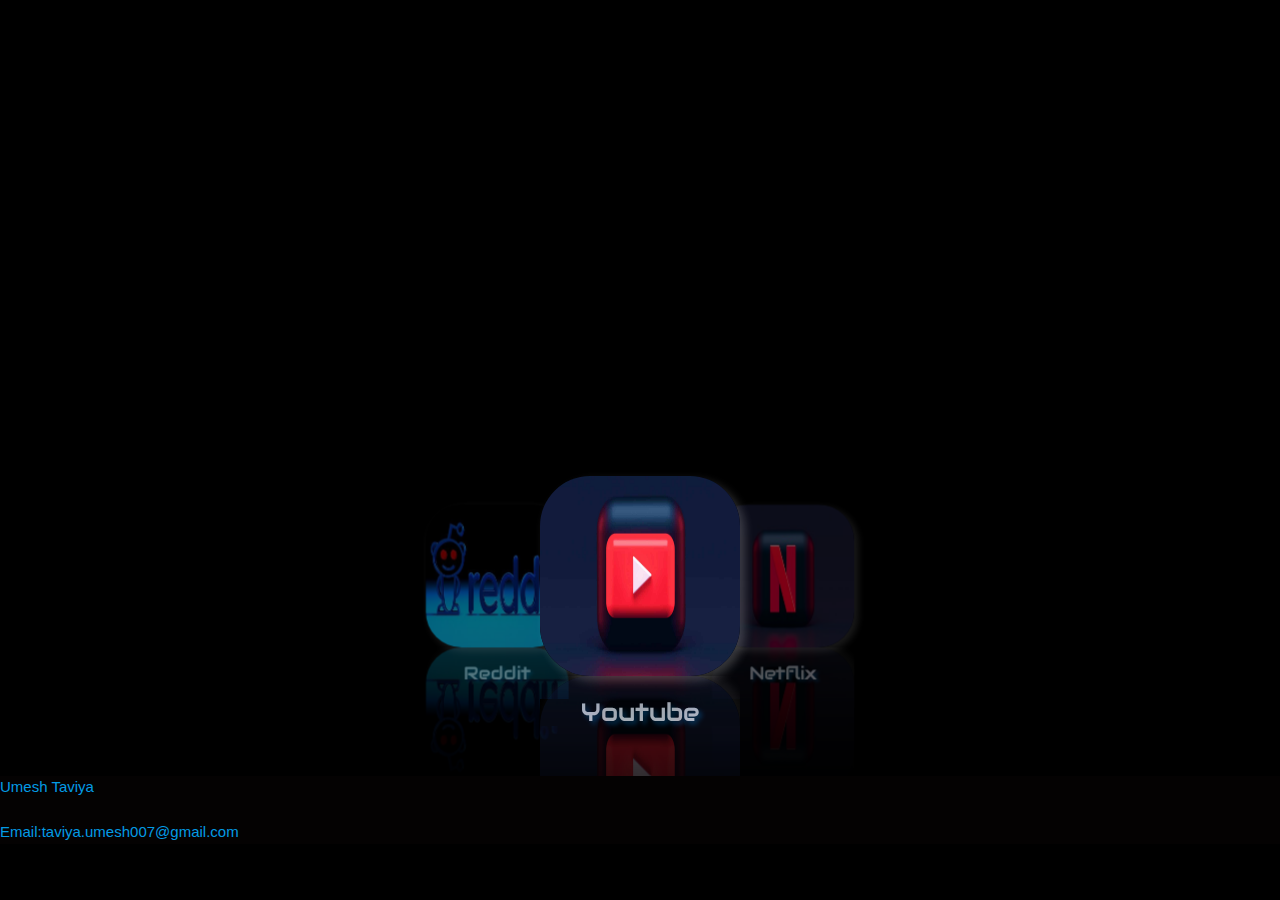
==== index.html @ 48f4b8d3 "Add files via upload" ====
<!DOCTYPE html>
<html lang="en">

<head>
    <meta charset="UTF-8">
    <meta http-equiv="X-UA-Compatible" content="IE-edge">
    <meta name="viewport" content="width=device-width, initial-scale=1.0">


    <!-- Compiled and minified CSS -->
    <link rel="stylesheet" href="https://cdnjs.cloudflare.com/ajax/libs/materialize/1.0.0/css/materialize.min.css">
    <meta name="viewport" content="width=device-width, initial-scale=1.0" />

    <script type="text/javascript" src="https://code.jquery.com/jquery-1.12.0.min.js">
    </script>

    <!-- Compiled and minified JavaScript -->
    <script src="https://cdnjs.cloudflare.com/ajax/libs/materialize/1.0.0/js/materialize.min.js">
    </script>

    <!-- Script JS -->
    <script src="./index.js"></script>

    <!--Css-->
    <link rel="stylesheet" href="./index.css">

    <link rel="icon" type="image/x-icon" href="">

    <link rel="stylesheet" href="https://fonts.googleapis.com/css?family=Audiowide|Sofia|Trirong">

    <title>3D Carousel</title>



</head>


<body>

    <div class="carousel">
        <a class="carousel-item" href="">
            <img class="images" src="./youtube.jpg" alt="">
            <h5>Youtube</h5>

        </a>
        <a class="carousel-item" href="">
            <img class="images" src="./Netflix2.jpg" alt="">
            <h5>Netflix</h5>

        </a>
        <a class="carousel-item" href=" https://password-penerator.herokuapp.com/">
            <img class="images" src="./PG.jpg" alt="">
            <h5>password Generator</h5>
        </a>
        <a class="carousel-item" href=" https://password-penerator.herokuapp.com/">
            <img class="images" src="./reddit.jpg" alt="">
            <h5>Reddit</h5>
        </a>
    </div>
    <div id="footer">
        <div id="footer_conten">

        </div>
        <div id="footer_conten">
            <a>Umesh Taviya</a>
            <br><br>
            <a>Email:taviya.umesh007@gmail.com</a>
        </div>
    </div>


</body>

</html>
---- index.css ----
*{
    background-color: rgb(0, 0, 0);
   
}
h5{
    font-family: "Audiowide", sans-serif;
    text-shadow:  3px 3px 5px #024775;
    color: aliceblue;
    text-align: center;
}
h1:hover{
    color: #024775;
}
.images{
    height: 200px;
    width: 100px;
    border-radius: 50px;
    transition: 2s;
    box-shadow: 5px 5px 10px rgba(255, 255, 255, 0.198);
    -webkit-box-reflect: below 0px linear-gradient(to bottom, rgba(0,0,0,0.0), rgba(0,0,0,0.4));   
}
body{
    padding-top: 376px;
    height: 100px;
}

#footer #footer_conten{
    text-decoration: none;
    cursor: none;
    background-color:rgba(8, 5, 5, 0.452);

}
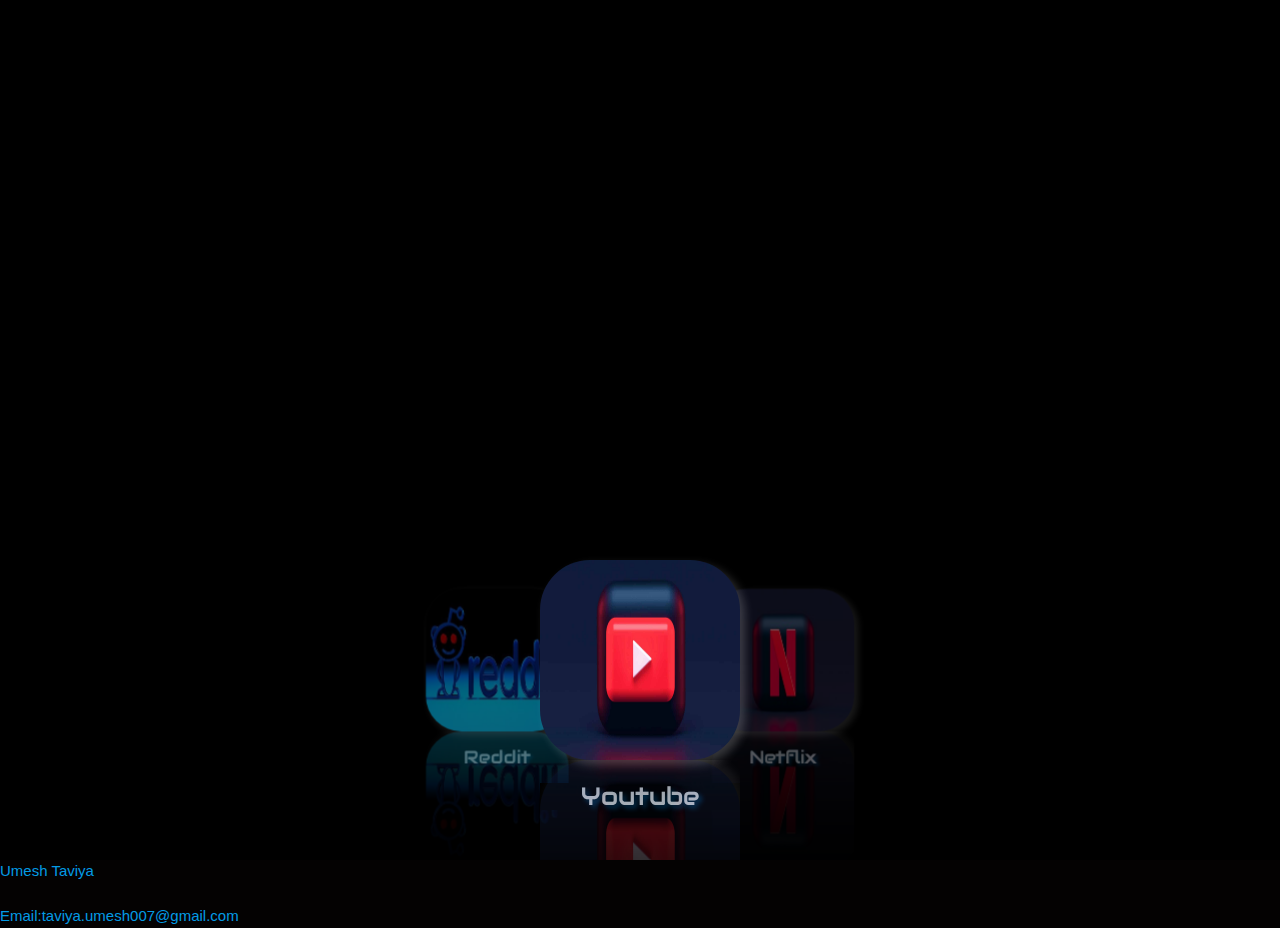
==== commit d5053b09: "Update index.html" ====
--- a/index.html
+++ b/index.html
@@ -38,7 +38,7 @@
 <body>
 
     <div class="carousel">
-        <a class="carousel-item" href="">
+        <a class="carousel-item" href="https://youtube-clone-umesh.herokuapp.com/">
             <img class="images" src="./youtube.jpg" alt="">
             <h5>Youtube</h5>
 
@@ -71,4 +71,4 @@
 
 </body>
 
-</html>+</html>
--- a/index.css
+++ b/index.css
@@ -20,7 +20,7 @@
     -webkit-box-reflect: below 0px linear-gradient(to bottom, rgba(0,0,0,0.0), rgba(0,0,0,0.4));   
 }
 body{
-    padding-top: 376px;
+    padding-top: 460px;
     height: 100px;
 }
 
@@ -29,4 +29,4 @@
     cursor: none;
     background-color:rgba(8, 5, 5, 0.452);
 
-}+}
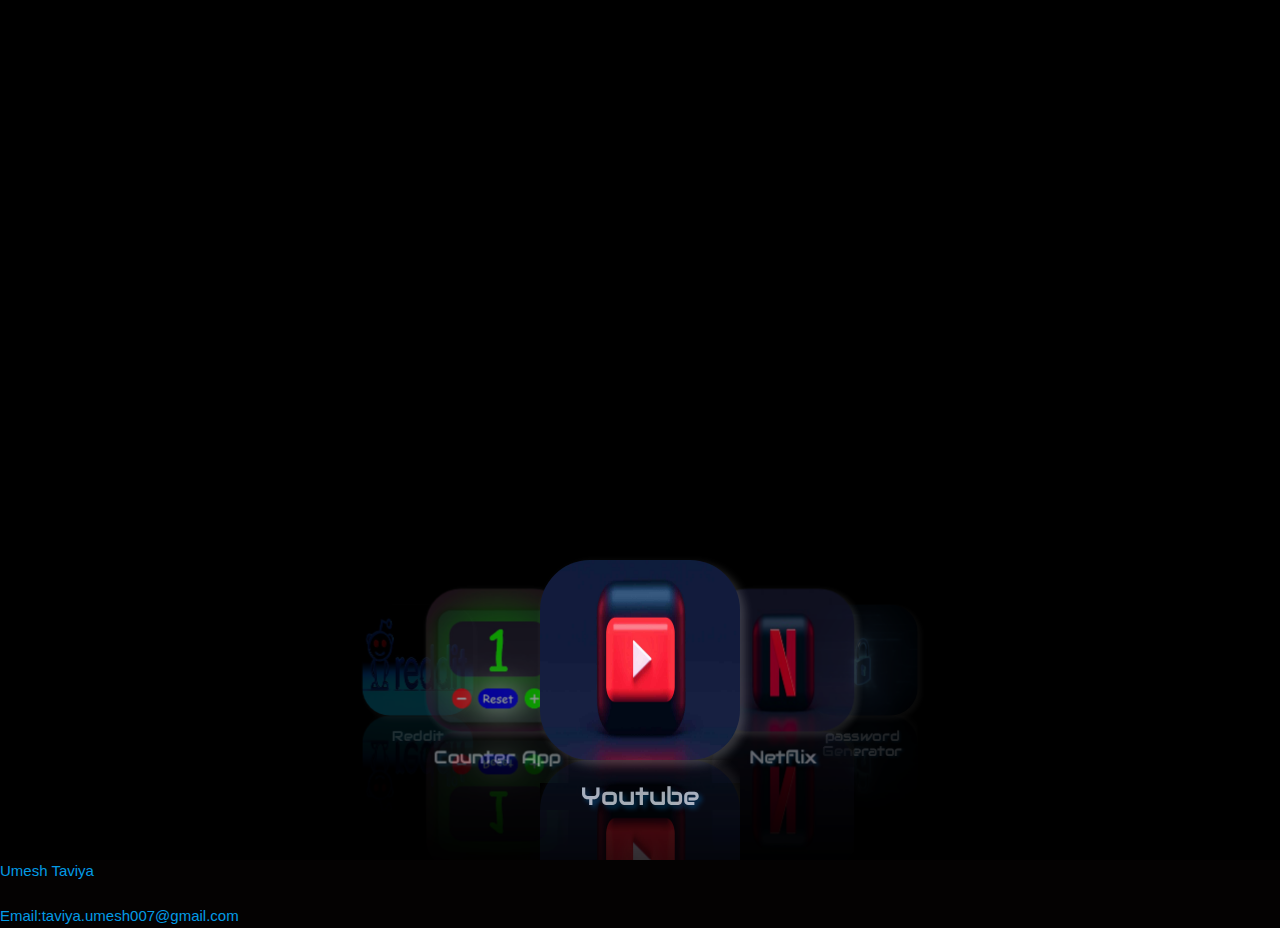
==== commit a97f87d5: "image" ====
--- a/index.html
+++ b/index.html
@@ -28,7 +28,7 @@
 
     <link rel="stylesheet" href="https://fonts.googleapis.com/css?family=Audiowide|Sofia|Trirong">
 
-    <title>3D Carousel</title>
+    <title>My Projects</title>
 
 
 
@@ -38,24 +38,29 @@
 <body>
 
     <div class="carousel">
-        <a class="carousel-item" href="https://youtube-clone-umesh.herokuapp.com/">
+        <a class="carousel-item" href=" https://youtube-clone-by-umesh-taviya.herokuapp.com/">
             <img class="images" src="./youtube.jpg" alt="">
             <h5>Youtube</h5>
 
         </a>
-        <a class="carousel-item" href="">
+        <a class="carousel-item" href=" https://netflix-clone-by-umesh-taviya.herokuapp.com/">
             <img class="images" src="./Netflix2.jpg" alt="">
             <h5>Netflix</h5>
 
         </a>
-        <a class="carousel-item" href=" https://password-penerator.herokuapp.com/">
+        <a class="carousel-item" href="https://relaxed-saha-c66306.netlify.app/">
             <img class="images" src="./PG.jpg" alt="">
             <h5>password Generator</h5>
         </a>
-        <a class="carousel-item" href=" https://password-penerator.herokuapp.com/">
+        <a class="carousel-item" href=" https://reddit-clone-by-umesh-taviya.herokuapp.com/">
             <img class="images" src="./reddit.jpg" alt="">
             <h5>Reddit</h5>
         </a>
+        <a class="carousel-item" href=" https://counter-app-by-umesh-taviya.herokuapp.com//">
+            <img class="images" src="./bg.jpg" alt="">
+            <h5>Counter App</h5>
+        </a>
+        https://counter-app-by-umesh-taviya.herokuapp.com/
     </div>
     <div id="footer">
         <div id="footer_conten">
@@ -71,4 +76,4 @@
 
 </body>
 
-</html>
+</html>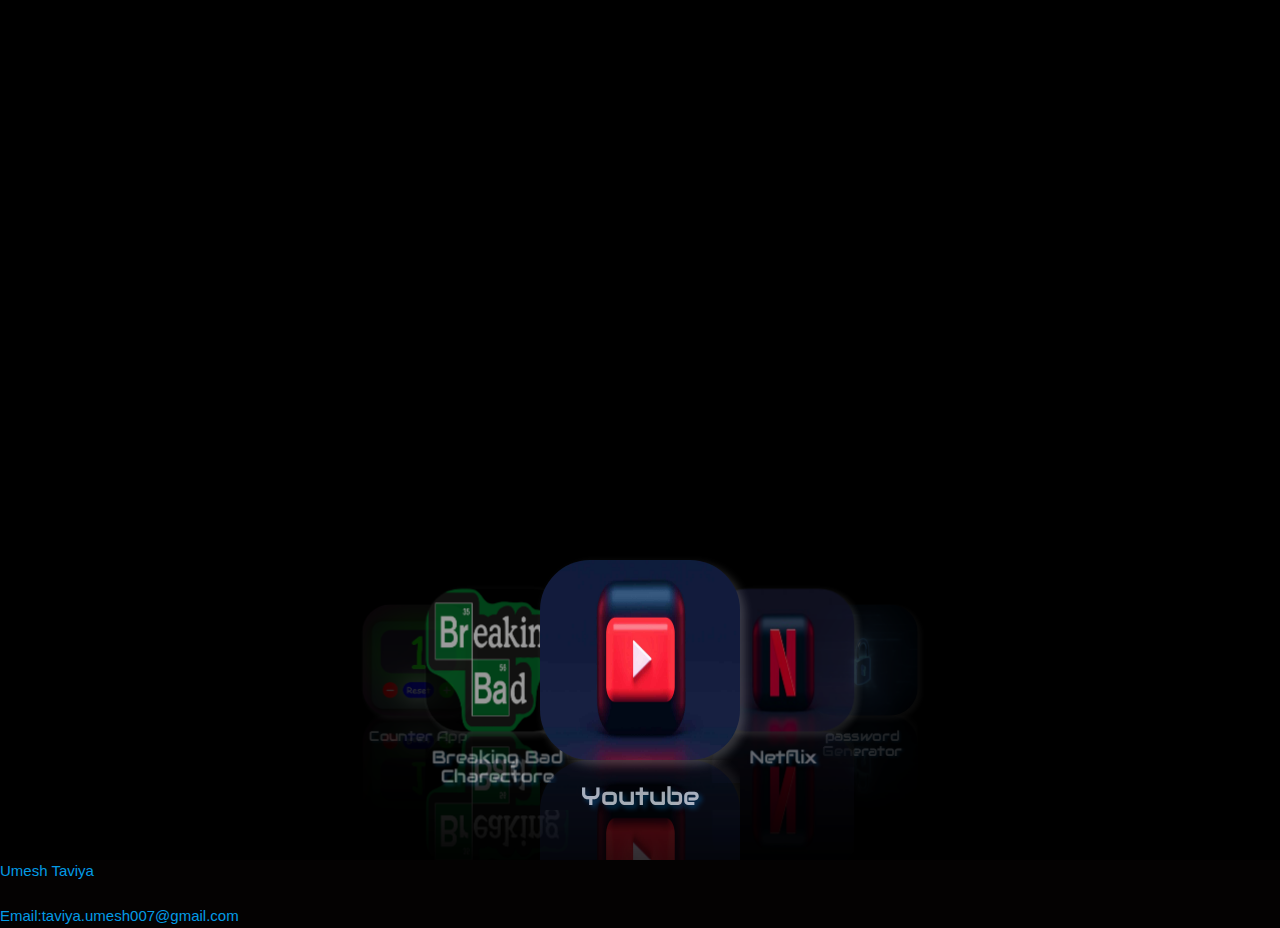
==== commit 280b5f5a: "add project" ====
--- a/index.html
+++ b/index.html
@@ -48,7 +48,7 @@
             <h5>Netflix</h5>
 
         </a>
-        <a class="carousel-item" href="https://relaxed-saha-c66306.netlify.app/">
+        <a class="carousel-item" href="https://password-generate-by-umesh-taviya.netlify.app/">
             <img class="images" src="./PG.jpg" alt="">
             <h5>password Generator</h5>
         </a>
@@ -60,7 +60,12 @@
             <img class="images" src="./bg.jpg" alt="">
             <h5>Counter App</h5>
         </a>
-        https://counter-app-by-umesh-taviya.herokuapp.com/
+
+        <a class="carousel-item" href=" https://breaking-bad-app-umeshtaviya.netlify.app/">
+            <img class="images" src="./Logo.png" alt="">
+            <h5>Breaking Bad Charectore</h5>
+        </a>
+
     </div>
     <div id="footer">
         <div id="footer_conten">
